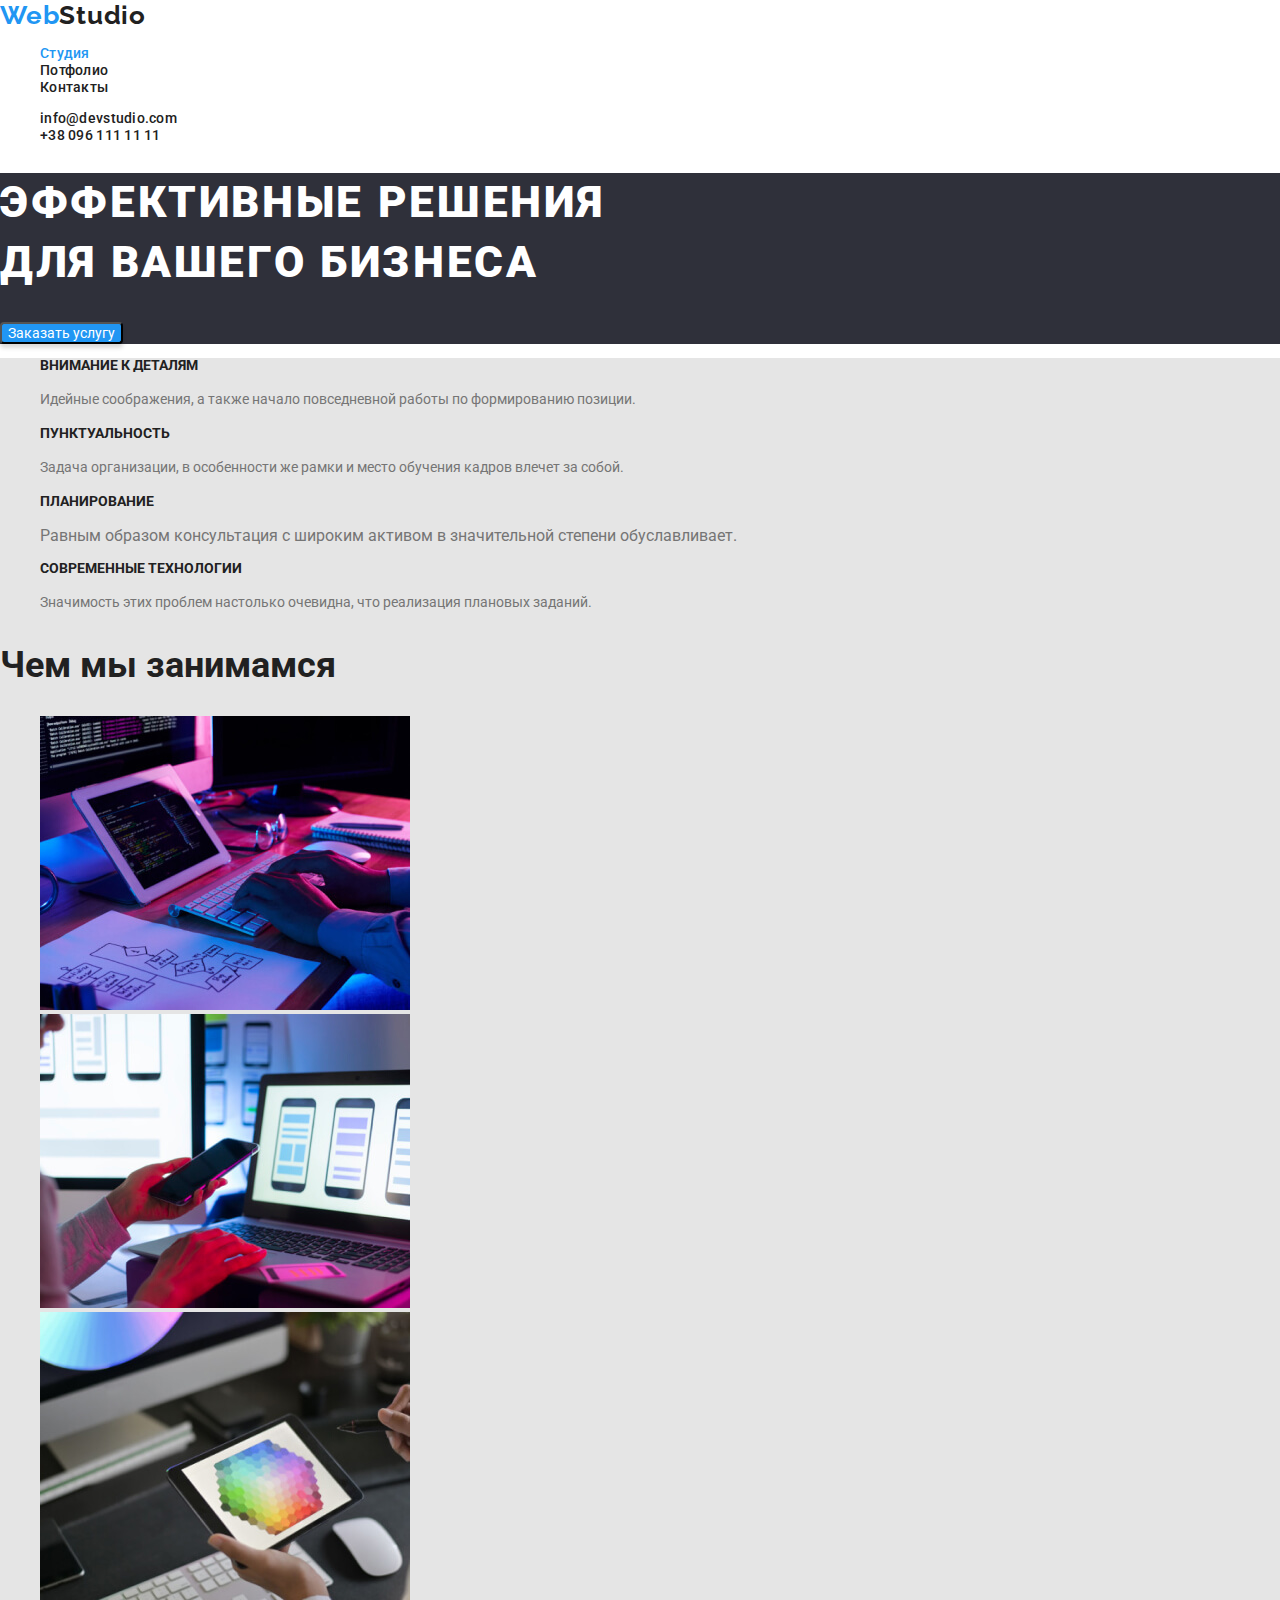
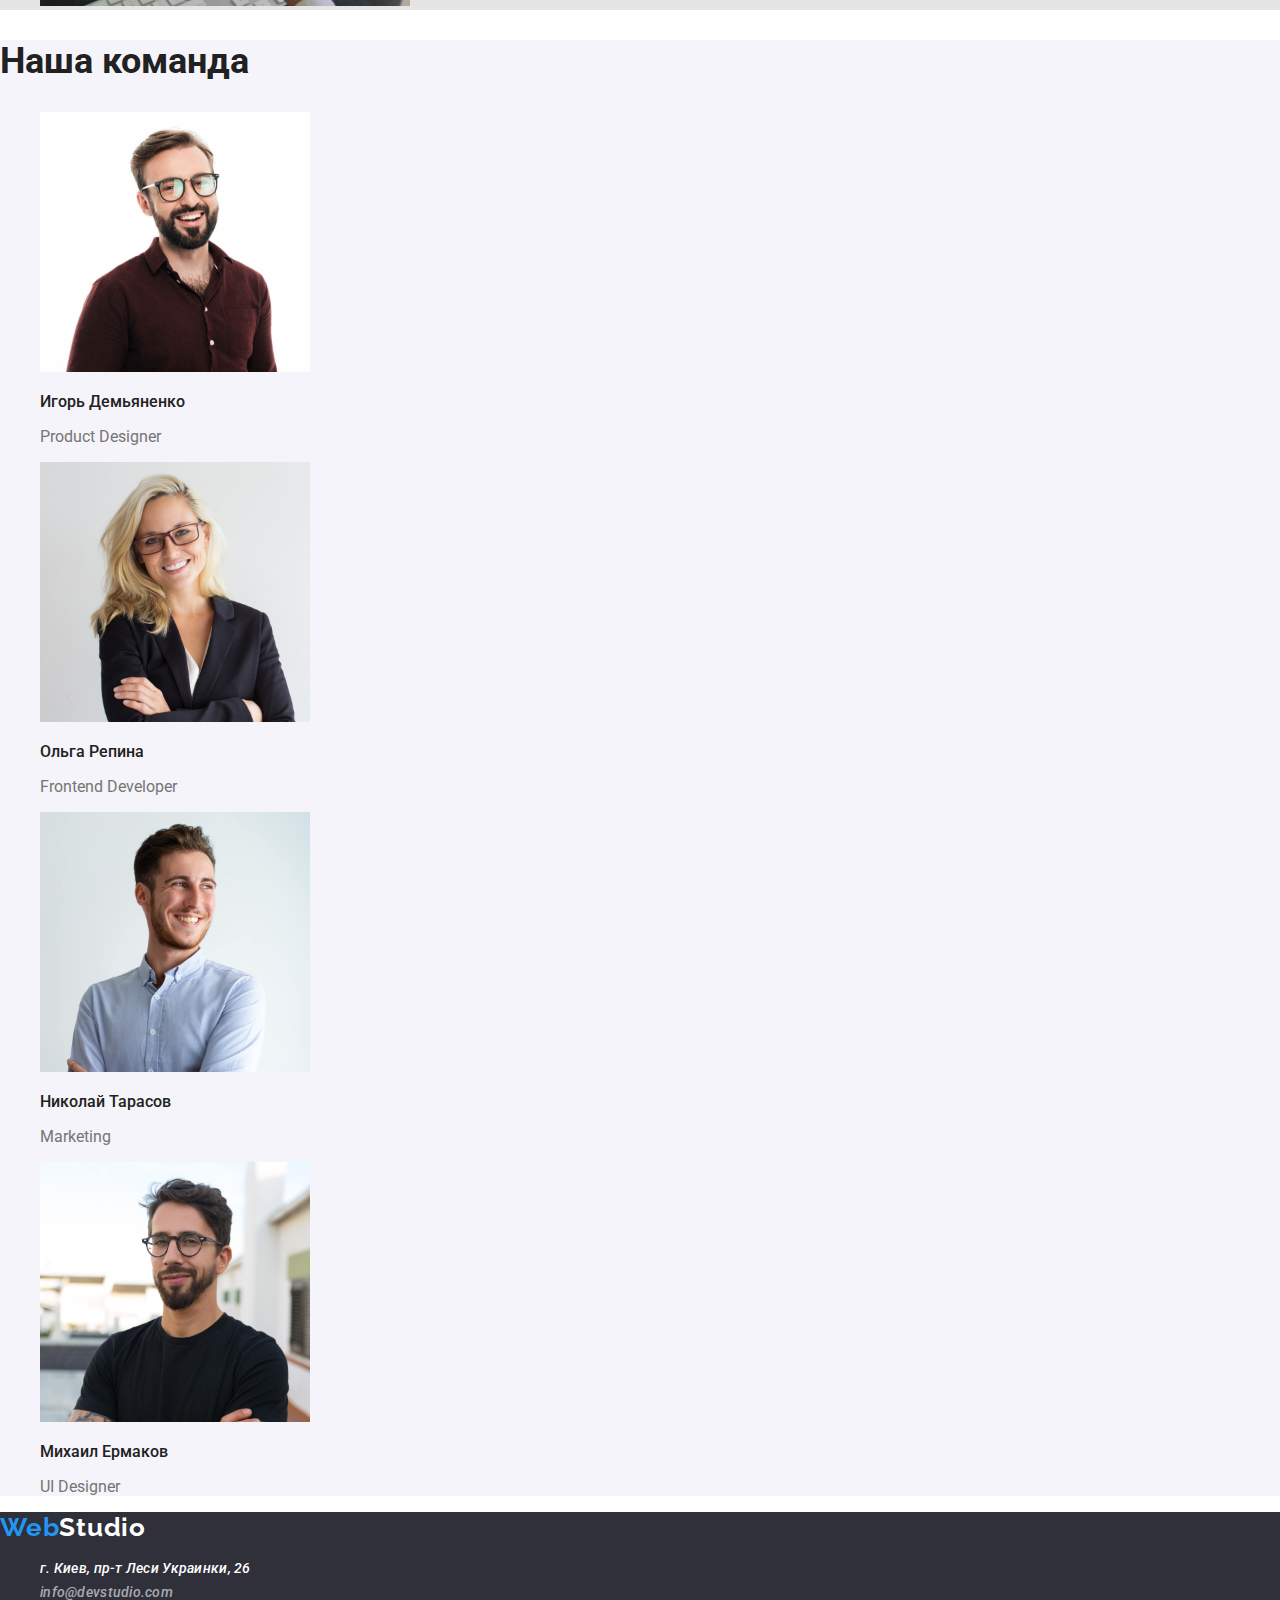
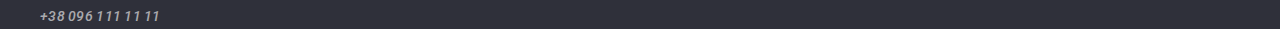
==== index.html @ c978d986 "Добавляет вторую страницу и css стили" ====
<!DOCTYPE html>
<html lang="ru">
  <head>
    <meta charset="UTF-8" />
    <meta http-equiv="X-UA-Compatible" content="IE=edge" />
    <meta name="viewport" content="width=device-width, initial-scale=1.0" />
    <title>Document</title>
    <link rel="preconnect" href="https://fonts.gstatic.com" />
    <link
      href="https://fonts.googleapis.com/css2?family=Raleway:wght@700&family=Roboto:wght@400;500;700;900&display=swap"
      rel="stylesheet"
    />
    <link rel="stylesheet" href="https://cdnjs.cloudflare.com/ajax/libs/modern-normalize/1.0.0/modern-normalize.css" />
    <link rel="stylesheet" href="./css/styles.css" />
  </head>
  <body>
    <header>
      <a class="logo" href="./index.html">Web<span class="accend-logo">Studio</span></a>
      <nav>
        <ul class="site-nav list">
          <li><a class="linc current" href="./index.html">Студия</a></li>
          <li><a class="linc" href="./portfolio.html">Потфолио</a></li>
          <li><a class="linc" href="">Контакты</a></li>
        </ul>
      </nav>
      <ul class="list">
        <li><a class="linc" class="linc" href="mailto:info@devstudio.com">info@devstudio.com</a></li>
        <li><a class="linc" class="linc" href="tel:+380961111111">+38 096 111 11 11</a></li>
      </ul>
    </header>
    <main>
      <!--Блок герой-->
      <section class="hero-section">
        <h1 class="page-title">Эффективные решения <br />для вашего бизнеса</h1>
        <button class="hero-btn" type="button">Заказать услугу</button>
      </section>
      <!--Особенности-->
      <section class="section-features">
        <h2 class="title-hidden">Особенности</h2>
        <ul class="list">
          <li>
            <h3 class="title-features">Внимание к деталям</h3>
            <p class="features-desc">
              Идейные соображения, а также начало повседневной работы по формированию позиции.
            </p>
          </li>
          <li>
            <h3 class="title-features">Пунктуальность</h3>
            <p class="features-desc">
              Задача организации, в особенности же рамки и место обучения кадров влечет за собой.
            </p>
          </li>
          <li>
            <h3 class="title-features">Планирование</h3>
            <p class="team-desc">Равным образом консультация с широким активом в значительной степени обуславливает.</p>
          </li>
          <li>
            <h3 class="title-features">Современные технологии</h3>
            <p class="features-desc">Значимость этих проблем настолько очевидна, что реализация плановых заданий.</p>
          </li>
        </ul>

        <!--Чем мы занимаемся-->

        <h2 class="title-work">Чем мы занимамся</h2>
        <ul class="list">
          <li><img src="./images/box1.jpg" width="370" alt="Пример №1" /></li>
          <li><img src="./images/box2.jpg" width="370" alt="Пример №2" /></li>
          <li><img src="./images/box3.jpg" width="370" alt="Пример №3" /></li>
        </ul>
      </section>
      <!--Наша команда-->
      <section class="our-team">
        <h2 class="title-work">Наша команда</h2>
        <ul class="list">
          <li>
            <img src="./images/teamcard1.jpg" width="270" alt="Игорь Демьяненко" />
            <h3 class="team-title">Игорь Демьяненко</h3>
            <p class="team-desc" lang="en">Product Designer</p>
          </li>
          <li>
            <img src="./images/teamcard2.jpg" width="270" alt="Ольга Репина" />
            <h3 class="team-title">Ольга Репина</h3>
            <p class="team-desc" lang="en">Frontend Developer</p>
          </li>
          <li>
            <img src="./images/teamcard3.jpg" width="270" alt="Николай Тарасов" />
            <h3 class="team-title">Николай Тарасов</h3>
            <p class="team-desc" lang="en">Marketing</p>
          </li>
          <li>
            <img src="./images/teamcard4.jpg" width="270" alt="Михаил Ермаков" />
            <h3 class="team-title">Михаил Ермаков</h3>
            <p class="team-desc" lang="en">UI Designer</p>
          </li>
        </ul>
      </section>
    </main>
    <footer class="section-footer">
      <a class="logo" href="./index.html">Web<span class="accend-logo-footer">Studio</span></a>
      <address class="address">
        <ul class="list navigation">
          <li">
            <a class="linc navigation" href="http://surl.li/pcxl">г. Киев, пр-т Леси Украинки, 26</a>
          </li>
          <li><a class="linc contact-info" href="mailto:info@devstudio.com">info@devstudio.com</a></li>
          <li><a class="linc contact-info" href="tel:+380961111111">+38 096 111 11 11</a></li>
        </ul>
      </address>
    </footer>
  </body>
</html>
---- css/styles.css ----
:root {
  --accend-color: #2196f3;

  --primary-text-color: #212121;
  --secondary-text-color: #757575;
  --white-color: #ffffff;

  --hero-bg-color: #2f303a;
  --primary-main-color: #e5e5e5;
  --secondary-main-color: #f5f4fa;

  --primary-font-famaly: 'Roboto', 'sans-serif';
  --secondary-font-famaly: 'Raleway', 'sans-serif';

  --title-font-weight: 700;
  --sub-titel-font-weigt: 500;
  --primary-font-sise: 14px;
  --secondary-font-sise: 16px;
  --line-height: 1.14;
  --main-letter-spacing: 0.03em;
}
/* Сброс сандартных стилей */
.list {
  list-style: none;
}

body {
  font-family: var(--primary-font-famaly);
  font-size: var(--primary-font-sise);
  line-height: var(--line-height);
  color: var(--primary-text-color);
  background-color: var(--hedaer-bg-color);
}
/* Сброс сандартных стилей */
/* Навигация сайта */
.list {
  list-style: none;
}
.linc {
  color: var(--primary-text-color);
  text-decoration: none;

  font-weight: var(--sub-titel-font-weigt);
  font-size: var(--primary-font-sise);
  line-height: 1.19;
  letter-spacing: 0.02em;
}

.linc:hover,
.linc:focus {
  color: var(--accend-color);
}

.site-nav .linc.current {
  color: var(--accend-color);
}

/*Логотип*/
.logo {
  font-family: var(--secondary-font-famaly);
  font-weight: bold;
  font-size: 26px;
  line-height: 1.19;
  letter-spacing: var(--main-letter-spacing);
  text-decoration: none;
  color: var(--accend-color);
}

.accend-logo {
  color: var(--primary-text-color);
}
/* Герой */
.page-title {
  font-family: var(--primary-font-famaly);
  font-weight: 900;
  font-size: 44px;
  line-height: 1.36;
  letter-spacing: 0.06em;
  text-transform: uppercase;
  color: var(--white-color);
}

.hero-section {
  background-color: var(--hero-bg-color);
}
.hero-btn {
  color: var(--white-color);
  background-color: var(--accend-color);
  box-shadow: 0px 4px 4px rgba(0, 0, 0, 0.15);
  border-radius: 4px;
}

/* Особенности */
.title-hidden {
  display: none;
}

.section-features {
  background-color: var(--primary-main-color);
}
.title-features {
  font-size: var(--primary-font-sise);
  font-weight: var(--title-font-weight);
  text-transform: uppercase;
}

.features-desc {
  line-height: 1.7;
  color: var(--secondary-text-color);
}

/* Чем мы занимаемся */
.title-work {
  font-weight: bold;
  font-size: 36px;
  line-height: 42px;
}

/* Наша команда */
.our-team {
  background-color: var(--secondary-main-color);
}
.team-title {
  font-weight: var(--sub-titel-font-weigt);
  font-size: var(--secondary-font-sise);
  line-height: 19px;
}

.team-desc {
  color: var(--secondary-text-color);
  font-size: var(--secondary-font-sise);
  line-height: 19px;
}

/* Футер */
.section-footer {
  background-color: var(--hero-bg-color);
}

.accend-logo-footer {
  color: var(--white-color);
}
.navigation {
  font-size: var(--primary-font-sise);
  line-height: 1.71;
  color: var(--white-color);
}
.contact-info {
  color: rgba(255, 255, 255, 0.6);
}

/*portfolio.html*/
.buttons:hover,
.buttons:focus {
  background-color: var(--accend-color);
}

.buttons {
  font-family: inherit;
  background: #f5f4fa;
  border-radius: 4px;
}

.portfolio {
  background-color: var(--primary-main-color);
}

.portfolio-title {
  font-size: 18px;
  line-height: 2;
  letter-spacing: 0.06em;
}

.portfolio-desc {
  font-size: var(--secondary-font-sise);
  line-height: 1.8;
  color: #757575;
}
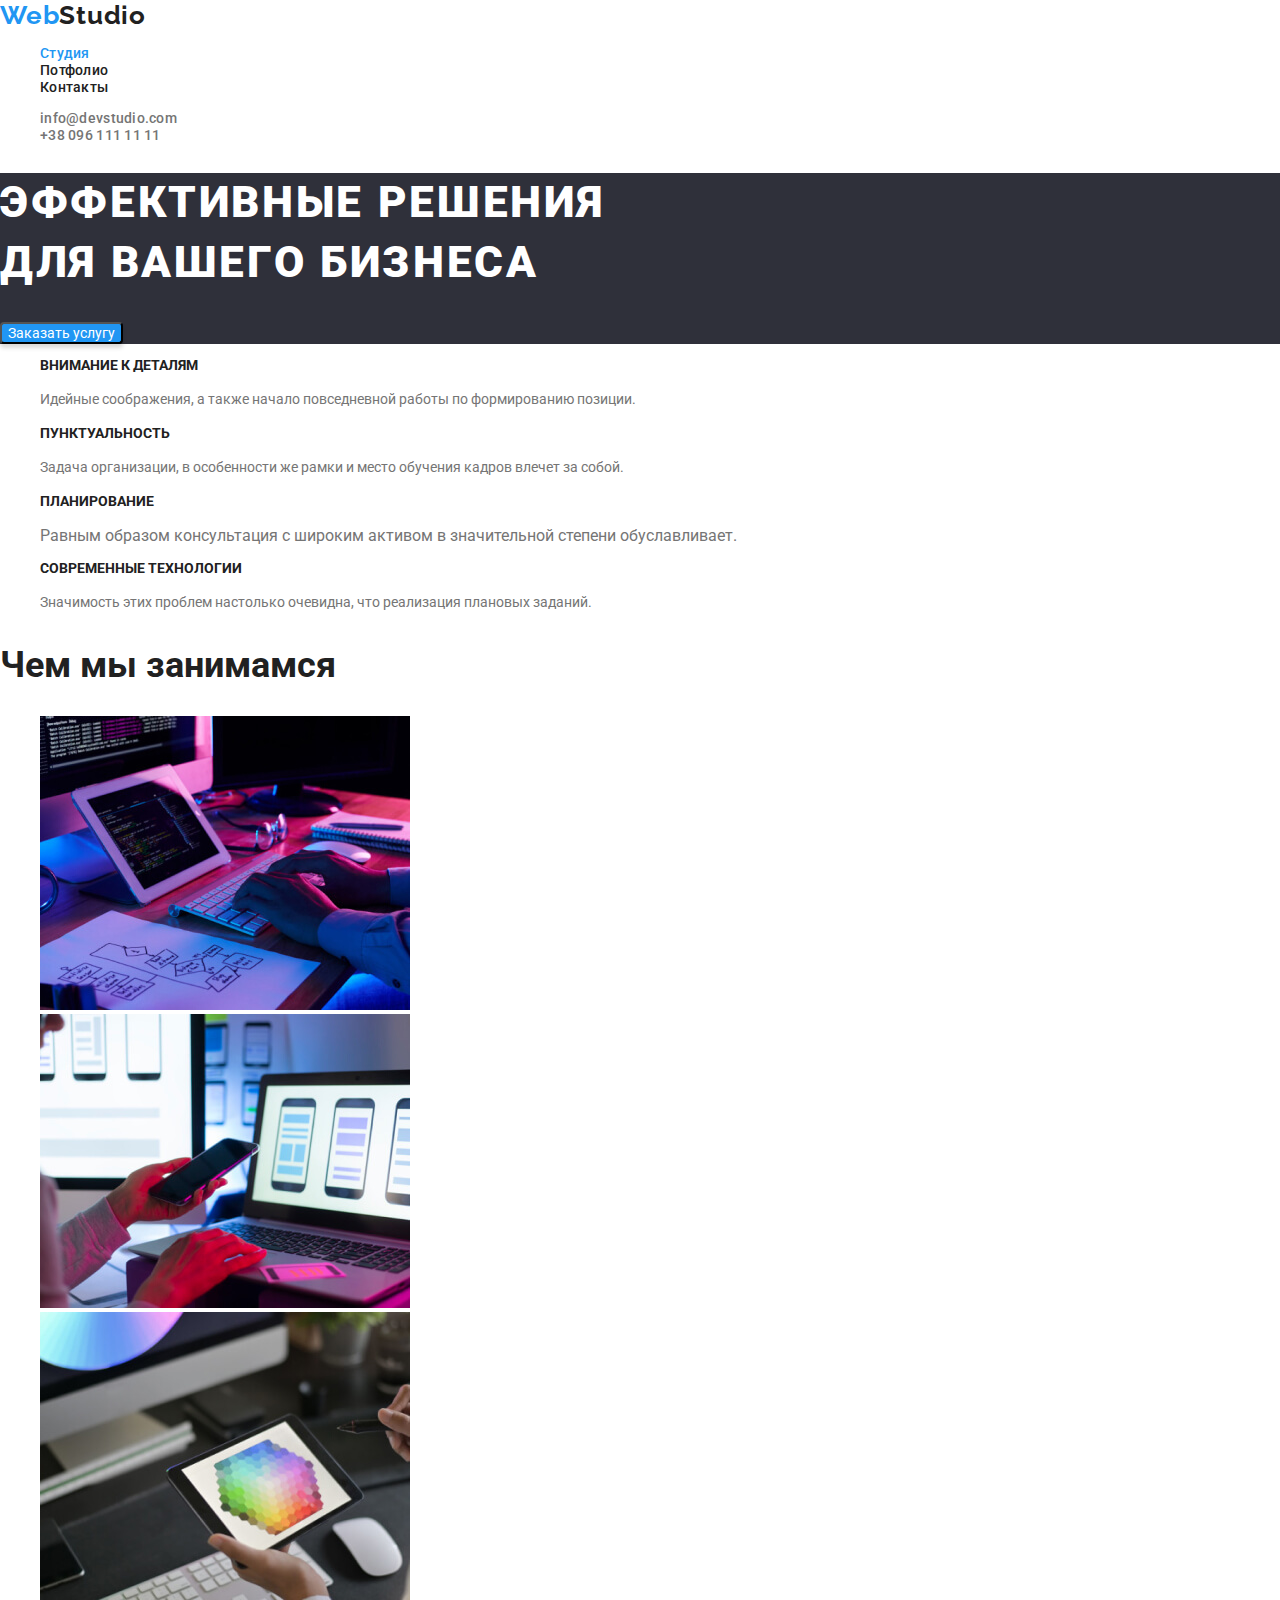
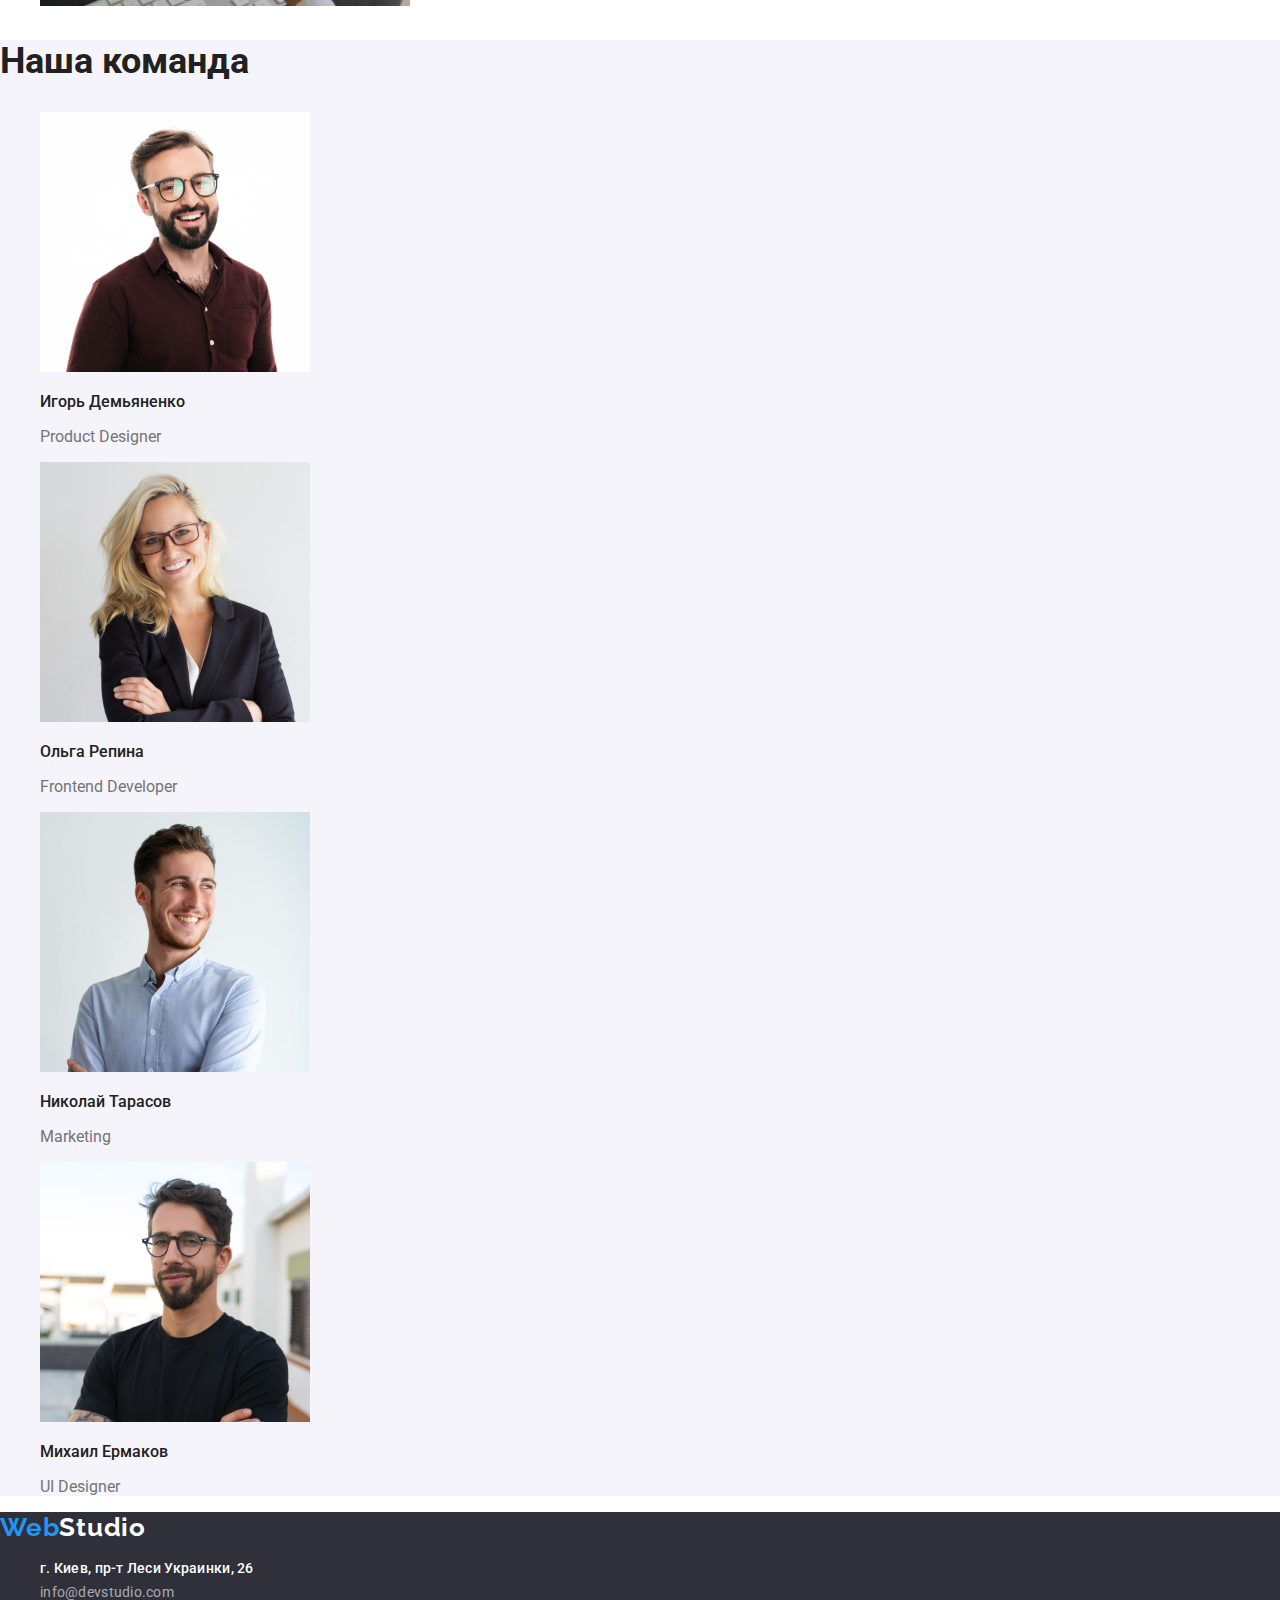
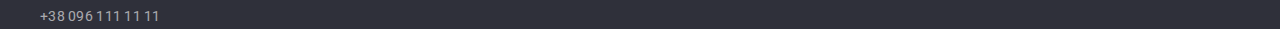
==== commit 05248ae4: "Добавляет правки от ментора." ====
--- a/index.html
+++ b/index.html
@@ -24,8 +24,8 @@
         </ul>
       </nav>
       <ul class="list">
-        <li><a class="linc" class="linc" href="mailto:info@devstudio.com">info@devstudio.com</a></li>
-        <li><a class="linc" class="linc" href="tel:+380961111111">+38 096 111 11 11</a></li>
+        <li><a class="linc header-contact-info" href="mailto:info@devstudio.com">info@devstudio.com</a></li>
+        <li><a class="linc header-contact-info" href="tel:+380961111111">+38 096 111 11 11</a></li>
       </ul>
     </header>
     <main>
@@ -35,8 +35,8 @@
         <button class="hero-btn" type="button">Заказать услугу</button>
       </section>
       <!--Особенности-->
-      <section class="section-features">
-        <h2 class="title-hidden">Особенности</h2>
+      <section>
+        <h2 class="visually-hidden">Особенности</h2>
         <ul class="list">
           <li>
             <h3 class="title-features">Внимание к деталям</h3>
@@ -59,9 +59,9 @@
             <p class="features-desc">Значимость этих проблем настолько очевидна, что реализация плановых заданий.</p>
           </li>
         </ul>
-
-        <!--Чем мы занимаемся-->
-
+      </section>
+      <!--Чем мы занимаемся-->
+      <section>
         <h2 class="title-work">Чем мы занимамся</h2>
         <ul class="list">
           <li><img src="./images/box1.jpg" width="370" alt="Пример №1" /></li>
@@ -100,7 +100,7 @@
       <a class="logo" href="./index.html">Web<span class="accend-logo-footer">Studio</span></a>
       <address class="address">
         <ul class="list navigation">
-          <li">
+          <li>
             <a class="linc navigation" href="http://surl.li/pcxl">г. Киев, пр-т Леси Украинки, 26</a>
           </li>
           <li><a class="linc contact-info" href="mailto:info@devstudio.com">info@devstudio.com</a></li>
--- a/css/styles.css
+++ b/css/styles.css
@@ -3,7 +3,7 @@
 
   --primary-text-color: #212121;
   --secondary-text-color: #757575;
-  --white-color: #ffffff;
+  --header-bg-color: #ffffff;
 
   --hero-bg-color: #2f303a;
   --primary-main-color: #e5e5e5;
@@ -23,13 +23,17 @@
 .list {
   list-style: none;
 }
+/*Хедер*/
+.linc.header-contact-info {
+  color: var(--secondary-text-color);
+}
 
 body {
   font-family: var(--primary-font-famaly);
   font-size: var(--primary-font-sise);
   line-height: var(--line-height);
   color: var(--primary-text-color);
-  background-color: var(--hedaer-bg-color);
+  background-color: var(--header-bg-color);
 }
 /* Сброс сандартных стилей */
 /* Навигация сайта */
@@ -39,7 +43,6 @@
 .linc {
   color: var(--primary-text-color);
   text-decoration: none;
-
   font-weight: var(--sub-titel-font-weigt);
   font-size: var(--primary-font-sise);
   line-height: 1.19;
@@ -77,27 +80,32 @@
   line-height: 1.36;
   letter-spacing: 0.06em;
   text-transform: uppercase;
-  color: var(--white-color);
+  color: var(--header-bg-color);
 }
 
 .hero-section {
   background-color: var(--hero-bg-color);
 }
 .hero-btn {
-  color: var(--white-color);
+  color: var(--header-bg-color);
   background-color: var(--accend-color);
+  cursor: pointer;
   box-shadow: 0px 4px 4px rgba(0, 0, 0, 0.15);
   border-radius: 4px;
 }
 
 /* Особенности */
-.title-hidden {
-  display: none;
+.visually-hidden {
+  position: absolute !important;
+  clip: rect(1px 1px 1px 1px);
+  clip: rect(1px, 1px, 1px, 1px);
+  padding: 0 !important;
+  border: 0 !important;
+  height: 1px !important;
+  width: 1px !important;
+  overflow: hidden;
 }
 
-.section-features {
-  background-color: var(--primary-main-color);
-}
 .title-features {
   font-size: var(--primary-font-sise);
   font-weight: var(--title-font-weight);
@@ -138,31 +146,33 @@
 }
 
 .accend-logo-footer {
-  color: var(--white-color);
+  color: var(--header-bg-color);
 }
 .navigation {
+  font-style: normal;
   font-size: var(--primary-font-sise);
   line-height: 1.71;
-  color: var(--white-color);
+  color: var(--header-bg-color);
 }
 .contact-info {
+  font-style: normal;
+  font-weight: 400;
+  line-height: 1.7;
   color: rgba(255, 255, 255, 0.6);
 }
 
 /*portfolio.html*/
 .buttons:hover,
 .buttons:focus {
+  color: var(--header-bg-color);
   background-color: var(--accend-color);
 }
 
 .buttons {
+  cursor: pointer;
   font-family: inherit;
   background: #f5f4fa;
   border-radius: 4px;
-}
-
-.portfolio {
-  background-color: var(--primary-main-color);
 }
 
 .portfolio-title {
